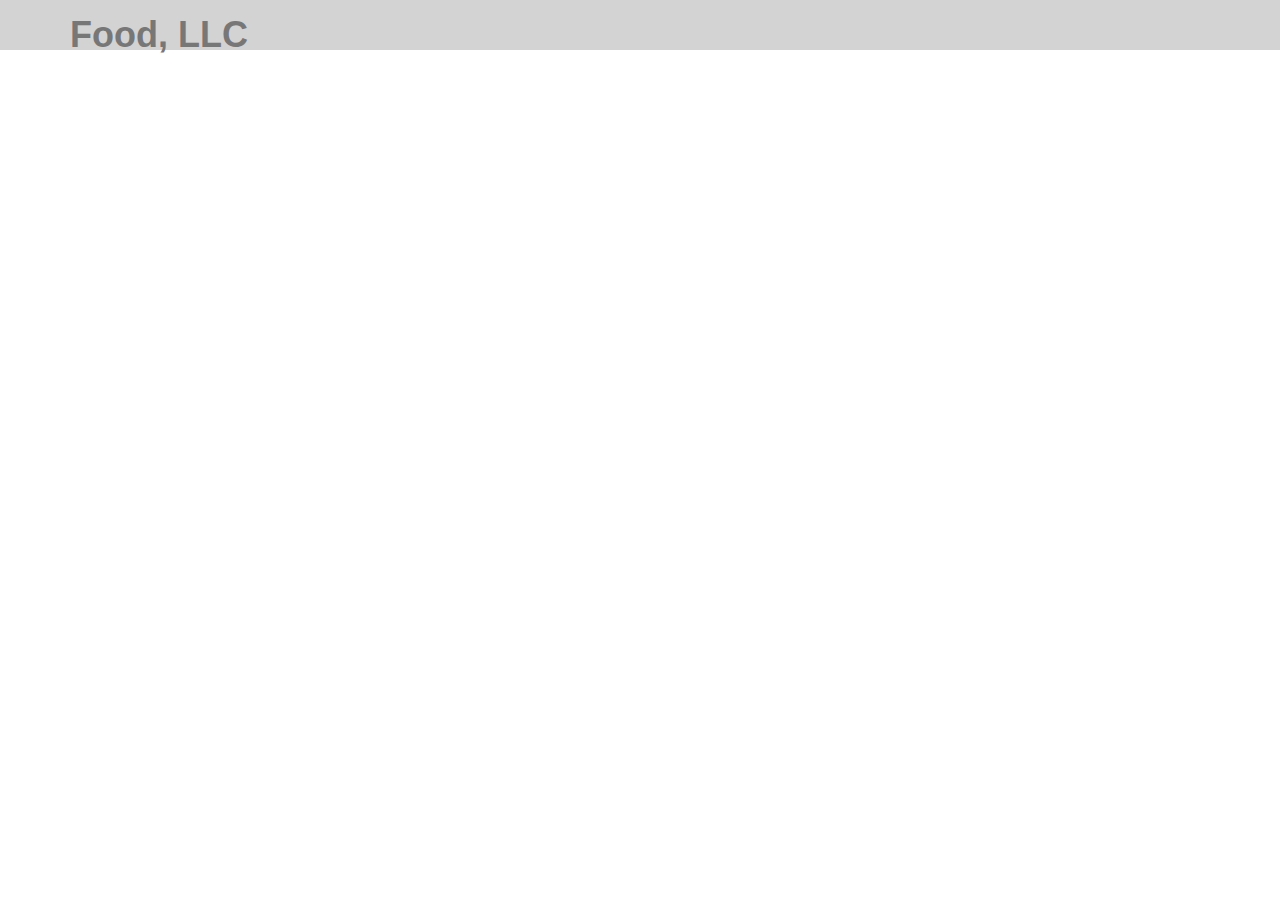
==== index.html @ 939b484f "OK" ====
<!DOCTYPE html>
<html>
<head>
	<title>ASSIGNMENT-3</title>
	<link rel="stylesheet" type="text/css" href="CSS/bootstrap.css">
	<link rel="stylesheet" type="text/css" href="CSS/styles.css">
</head>
<body>
	<header>
		<nav id="header-nav" class="navbar navbar-default">
			<div class="container">
				<div class="navbar-header">
					<div class="navbar-brand">
						<h1 class="pull-left">Food, LLC</h1>
					</div>
				</div>
			</div>
		</nav>
	</header>

</body>
</html>
---- CSS/styles.css ----
body{
	margin: 0;
}
#header-nav{
	background-color: lightgray;
	border-radius: 0;
	border: 0;
}
.navbar-brand h1{
	margin-top: 0;
	font-weight: bold;
}
.navbar-brand h1:hover, .navbar-brand h1:focus{
	text-decoration: none;
}
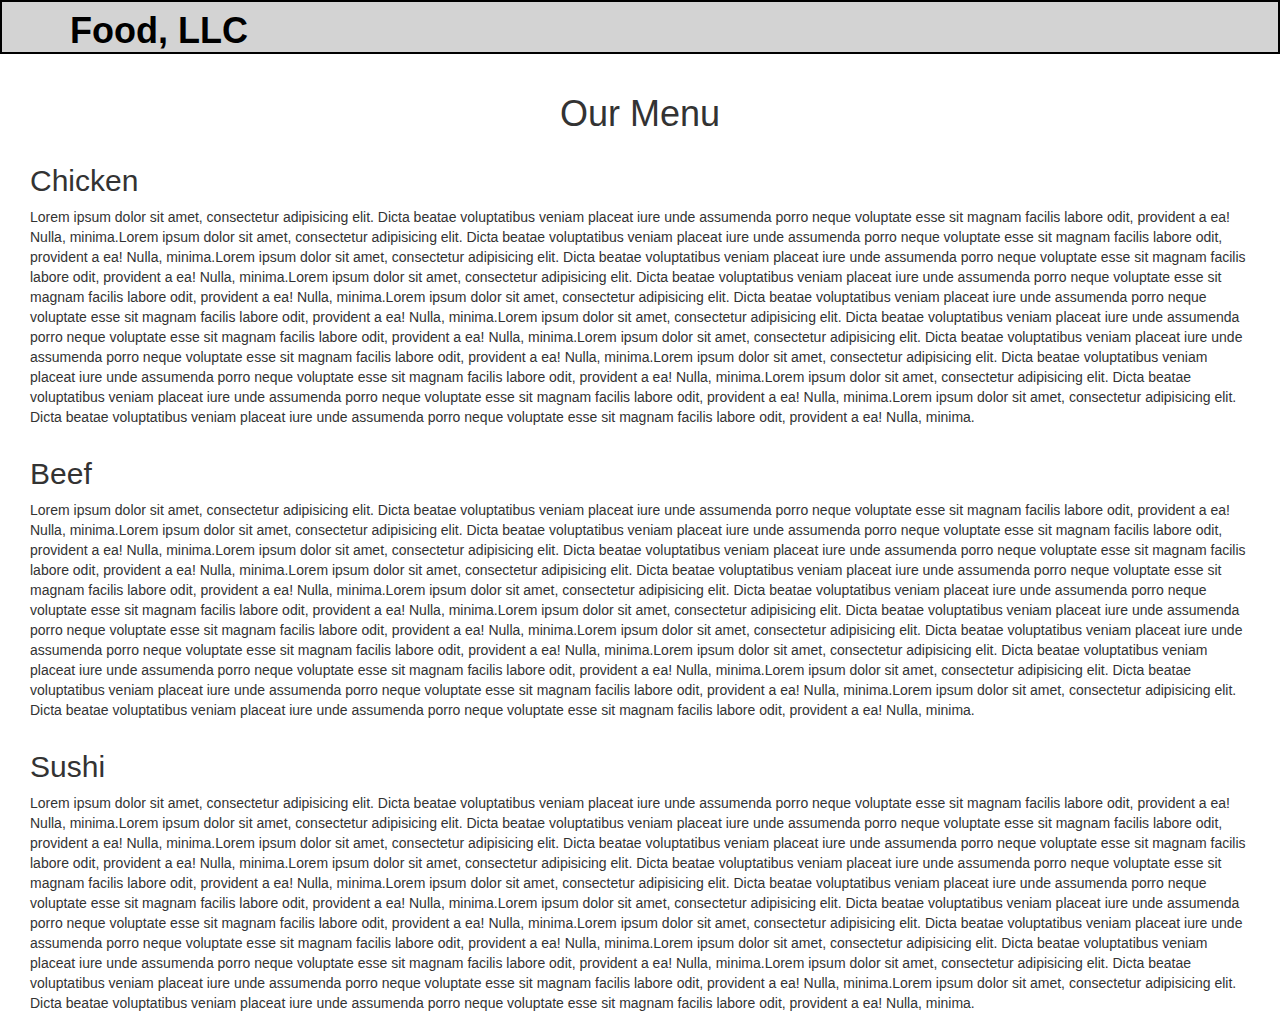
==== commit 78c8a854: "Assignment Completed" ====
--- a/index.html
+++ b/index.html
@@ -11,12 +11,52 @@
 			<div class="container">
 				<div class="navbar-header">
 					<div class="navbar-brand">
-						<h1 class="pull-left">Food, LLC</h1>
+						<a href="index.html">
+						<h1 class="pull-left">Food, LLC</h1></a>
 					</div>
+
+					<button type="button" class="navbar-toggle collapsed" data-toggle="collapse" data-target="#collapsable-nav" aria-expanded="false">
+						<span class="sr-only">Toggle Navigation</span>
+						<span class="icon-bar"></span>
+						<span class="icon-bar"></span>
+						<span class="icon-bar"></span>
+					</button>
+				</div>
+				
+				<div id="collapsable-nav" class="collapse navbar-collapse">
+					<ul id="nav-list" class="nav navbar-nav navbar-right">
+						<li id="items" class="visible-xs">
+							<a href="#">Chicken</a>
+						</li>
+						<li id="items" class="visible-xs">
+							<a href="#">Beef</a>
+						</li>
+						<li id="items" class="visible-xs">
+							<a href="#">Sushi</a>
+						</li>
+					</ul>
 				</div>
 			</div>
 		</nav>
 	</header>
+			<div class="container-fluid">
+				<h1 style="text-align: center;">Our Menu</h1>
+				<div id="content" class="col-md-12">
+					<h2 id="cont">Chicken</h2><p>Lorem ipsum dolor sit amet, consectetur adipisicing elit. Dicta beatae voluptatibus veniam placeat iure unde assumenda porro neque voluptate esse sit magnam facilis labore odit, provident a ea! Nulla, minima.Lorem ipsum dolor sit amet, consectetur adipisicing elit. Dicta beatae voluptatibus veniam placeat iure unde assumenda porro neque voluptate esse sit magnam facilis labore odit, provident a ea! Nulla, minima.Lorem ipsum dolor sit amet, consectetur adipisicing elit. Dicta beatae voluptatibus veniam placeat iure unde assumenda porro neque voluptate esse sit magnam facilis labore odit, provident a ea! Nulla, minima.Lorem ipsum dolor sit amet, consectetur adipisicing elit. Dicta beatae voluptatibus veniam placeat iure unde assumenda porro neque voluptate esse sit magnam facilis labore odit, provident a ea! Nulla, minima.Lorem ipsum dolor sit amet, consectetur adipisicing elit. Dicta beatae voluptatibus veniam placeat iure unde assumenda porro neque voluptate esse sit magnam facilis labore odit, provident a ea! Nulla, minima.Lorem ipsum dolor sit amet, consectetur adipisicing elit. Dicta beatae voluptatibus veniam placeat iure unde assumenda porro neque voluptate esse sit magnam facilis labore odit, provident a ea! Nulla, minima.Lorem ipsum dolor sit amet, consectetur adipisicing elit. Dicta beatae voluptatibus veniam placeat iure unde assumenda porro neque voluptate esse sit magnam facilis labore odit, provident a ea! Nulla, minima.Lorem ipsum dolor sit amet, consectetur adipisicing elit. Dicta beatae voluptatibus veniam placeat iure unde assumenda porro neque voluptate esse sit magnam facilis labore odit, provident a ea! Nulla, minima.Lorem ipsum dolor sit amet, consectetur adipisicing elit. Dicta beatae voluptatibus veniam placeat iure unde assumenda porro neque voluptate esse sit magnam facilis labore odit, provident a ea! Nulla, minima.Lorem ipsum dolor sit amet, consectetur adipisicing elit. Dicta beatae voluptatibus veniam placeat iure unde assumenda porro neque voluptate esse sit magnam facilis labore odit, provident a ea! Nulla, minima.</p>
+				</div>
+				<div id="content" class="col-md-12">
+					<h2 id="cont">Beef</h2><p>Lorem ipsum dolor sit amet, consectetur adipisicing elit. Dicta beatae voluptatibus veniam placeat iure unde assumenda porro neque voluptate esse sit magnam facilis labore odit, provident a ea! Nulla, minima.Lorem ipsum dolor sit amet, consectetur adipisicing elit. Dicta beatae voluptatibus veniam placeat iure unde assumenda porro neque voluptate esse sit magnam facilis labore odit, provident a ea! Nulla, minima.Lorem ipsum dolor sit amet, consectetur adipisicing elit. Dicta beatae voluptatibus veniam placeat iure unde assumenda porro neque voluptate esse sit magnam facilis labore odit, provident a ea! Nulla, minima.Lorem ipsum dolor sit amet, consectetur adipisicing elit. Dicta beatae voluptatibus veniam placeat iure unde assumenda porro neque voluptate esse sit magnam facilis labore odit, provident a ea! Nulla, minima.Lorem ipsum dolor sit amet, consectetur adipisicing elit. Dicta beatae voluptatibus veniam placeat iure unde assumenda porro neque voluptate esse sit magnam facilis labore odit, provident a ea! Nulla, minima.Lorem ipsum dolor sit amet, consectetur adipisicing elit. Dicta beatae voluptatibus veniam placeat iure unde assumenda porro neque voluptate esse sit magnam facilis labore odit, provident a ea! Nulla, minima.Lorem ipsum dolor sit amet, consectetur adipisicing elit. Dicta beatae voluptatibus veniam placeat iure unde assumenda porro neque voluptate esse sit magnam facilis labore odit, provident a ea! Nulla, minima.Lorem ipsum dolor sit amet, consectetur adipisicing elit. Dicta beatae voluptatibus veniam placeat iure unde assumenda porro neque voluptate esse sit magnam facilis labore odit, provident a ea! Nulla, minima.Lorem ipsum dolor sit amet, consectetur adipisicing elit. Dicta beatae voluptatibus veniam placeat iure unde assumenda porro neque voluptate esse sit magnam facilis labore odit, provident a ea! Nulla, minima.Lorem ipsum dolor sit amet, consectetur adipisicing elit. Dicta beatae voluptatibus veniam placeat iure unde assumenda porro neque voluptate esse sit magnam facilis labore odit, provident a ea! Nulla, minima.</p>
+				</div>
+				<div id="content" class="col-md-12">
+					<h2 id="cont">Sushi</h2><p>Lorem ipsum dolor sit amet, consectetur adipisicing elit. Dicta beatae voluptatibus veniam placeat iure unde assumenda porro neque voluptate esse sit magnam facilis labore odit, provident a ea! Nulla, minima.Lorem ipsum dolor sit amet, consectetur adipisicing elit. Dicta beatae voluptatibus veniam placeat iure unde assumenda porro neque voluptate esse sit magnam facilis labore odit, provident a ea! Nulla, minima.Lorem ipsum dolor sit amet, consectetur adipisicing elit. Dicta beatae voluptatibus veniam placeat iure unde assumenda porro neque voluptate esse sit magnam facilis labore odit, provident a ea! Nulla, minima.Lorem ipsum dolor sit amet, consectetur adipisicing elit. Dicta beatae voluptatibus veniam placeat iure unde assumenda porro neque voluptate esse sit magnam facilis labore odit, provident a ea! Nulla, minima.Lorem ipsum dolor sit amet, consectetur adipisicing elit. Dicta beatae voluptatibus veniam placeat iure unde assumenda porro neque voluptate esse sit magnam facilis labore odit, provident a ea! Nulla, minima.Lorem ipsum dolor sit amet, consectetur adipisicing elit. Dicta beatae voluptatibus veniam placeat iure unde assumenda porro neque voluptate esse sit magnam facilis labore odit, provident a ea! Nulla, minima.Lorem ipsum dolor sit amet, consectetur adipisicing elit. Dicta beatae voluptatibus veniam placeat iure unde assumenda porro neque voluptate esse sit magnam facilis labore odit, provident a ea! Nulla, minima.Lorem ipsum dolor sit amet, consectetur adipisicing elit. Dicta beatae voluptatibus veniam placeat iure unde assumenda porro neque voluptate esse sit magnam facilis labore odit, provident a ea! Nulla, minima.Lorem ipsum dolor sit amet, consectetur adipisicing elit. Dicta beatae voluptatibus veniam placeat iure unde assumenda porro neque voluptate esse sit magnam facilis labore odit, provident a ea! Nulla, minima.Lorem ipsum dolor sit amet, consectetur adipisicing elit. Dicta beatae voluptatibus veniam placeat iure unde assumenda porro neque voluptate esse sit magnam facilis labore odit, provident a ea! Nulla, minima.</p>
+				</div>
+
+			</div>
+
+  <!-- jQuery (Bootstrap JS plugins depend on it) -->
+  <script src="js/jquery-2.1.4.min.js"></script>
+  <script src="js/bootstrap.min.js"></script>
+  <script src="js/script.js"></script>
 
 </body>
 </html>--- a/CSS/styles.css
+++ b/CSS/styles.css
@@ -1,15 +1,47 @@
 body{
 	margin: 0;
+}
+#cont1,#cont2,#cont3{
+	text-align: center;
+	background-color: lightgray;
+}
+#content1,#content2,#content3{
+	background-color: lightgray;
+}
+.navbar-brand a{
+	text-decoration: none;
+	color: #000;
 }
 #header-nav{
 	background-color: lightgray;
 	border-radius: 0;
-	border: 0;
+	border: 2px solid black;
 }
 .navbar-brand h1{
 	margin-top: 0;
 	font-weight: bold;
+	margin-top: 0;
+	margin-bottom: 0;
+	line-height: .75em;
 }
 .navbar-brand h1:hover, .navbar-brand h1:focus{
 	text-decoration: none;
+}
+#nav-list{
+	text-align: center;
+	background-color: white;
+}
+#items{
+	border: 1px solid black;
+}
+#layout-tile1,#layout-tile2,#layout-tile3{
+	background-position: center;
+	width: 100%
+	position:relative;
+	overflow: hidden;
+	background-color: lightgray;
+	margin-top: 10px;
+}
+#map-tile,#menu-tile,#specials-tile{
+	background-color: lightgray;
 }